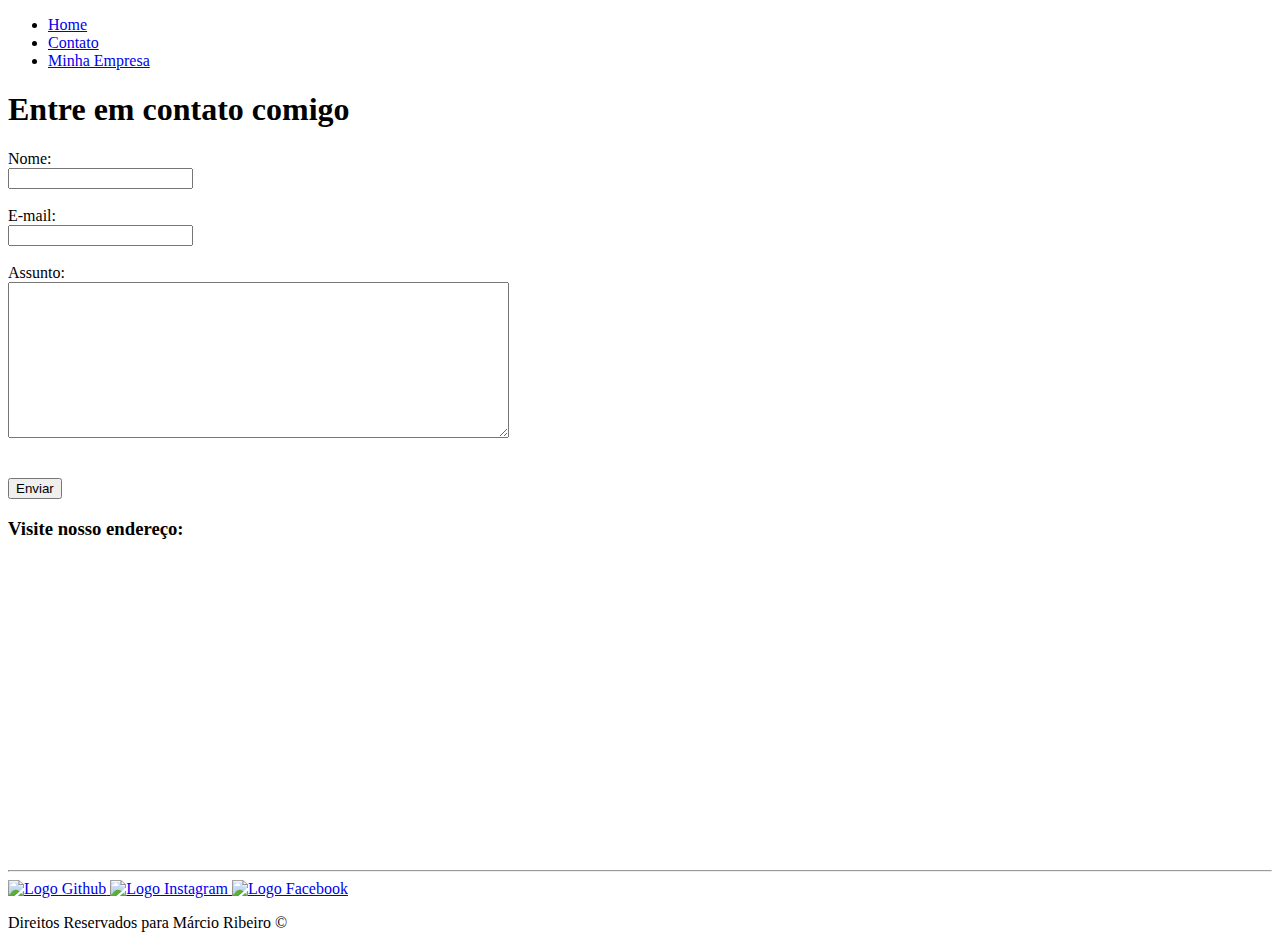
==== contato.html @ 65e8f964 "HTML de exemplo" ====
<!DOCTYPE html>
<html lang="pt-br">

<head>
    <meta charset="UTF-8">
    <meta http-equiv="X-UA-Compatible" content="IE=edge">
    <meta name="viewport" content="width=device-width, initial-scale=1.0">
    <title>Contato</title>
</head>

<body>

    <ul id="menu">
        <li>
            <a href="index.html">Home</a>
        </li>
        <li>
            <a href="contato.html">Contato</a>
        </li>
        <li>
            <a href="https://www.mr8pedals.com">Minha Empresa</a>
        </li>
    </ul>

    <h1 class="center">Entre em contato comigo</h1>

    <div class="container mb-50">
        <div>
            <form>
                <label for="nome">Nome:</label><br>
                <input type="text" id="nome" onkeyup="validaNome()">
                <div id="txtNome"></div>
                <br>
                <label for="email">E-mail:</label><br>
                <input type="email" id="email" onkeyup="validaEmail()">
                <div id="txtEmail"></div>
                <br>
                <label for="assunto">Assunto:</label> <br>
                <textarea name="assunto" id="assunto" cols="60" rows="10" onkeyup="validaAssunto()"></textarea>
                <div id="txtAssunto"></div>
                <br>
                <br>
                <button onclick="enviar()">Enviar</button>
            </form>
        </div>


        <div class="ml-50">
            <h3>Visite nosso endereço:</h3>
            <iframe
                src="https://www.google.com/maps/embed?pb=!1m18!1m12!1m3!1d3659.615616192555!2d-46.68656078502387!3d-23.474325784726155!2m3!1f0!2f0!3f0!3m2!1i1024!2i768!4f13.1!3m3!1m2!1s0x94cef9c3f004f94f%3A0xfbd68de547e2f4e!2sAv.%20Jo%C3%A3o%20Paulo%20I%2C%20154%20-%20Jardim%20Tiro%20Ao%20Pombo%2C%20S%C3%A3o%20Paulo%20-%20SP%2C%2002839-200!5e0!3m2!1spt-BR!2sbr!4v1623859793771!5m2!1spt-BR!2sbr"
                width="400" height="300" style="border:0;" allowfullscreen="" loading="lazy" onmousemove="zoomMap()"
                onmouseout="normalMap()" id="mapa"></iframe>
        </div>
    </div>
    <hr>
    <footer>
        <div class="container">
            <a href="https://github.com/KaitM1">
                <img class="tm-rede p-30" src="assets/img/github.png" alt="Logo Github">
            </a>
            <a href="https://www.instagram.com/kait_m1/">
                <img class="tm-rede p-30" src="assets/img/instagram.png" alt="Logo Instagram">
            </a>
            <a href="https://www.facebook.com/marcio.ribeiro.21">
                <img class="tm-rede p-30" src="assets/img/facebook-circular-logo.png" alt="Logo Facebook">
            </a>
        </div>

        <p class="center">
            Direitos Reservados para Márcio Ribeiro &copy
        </p>
    </footer>

    <script src="assets/img/js/script.js">

    </script>

</body>

</html>
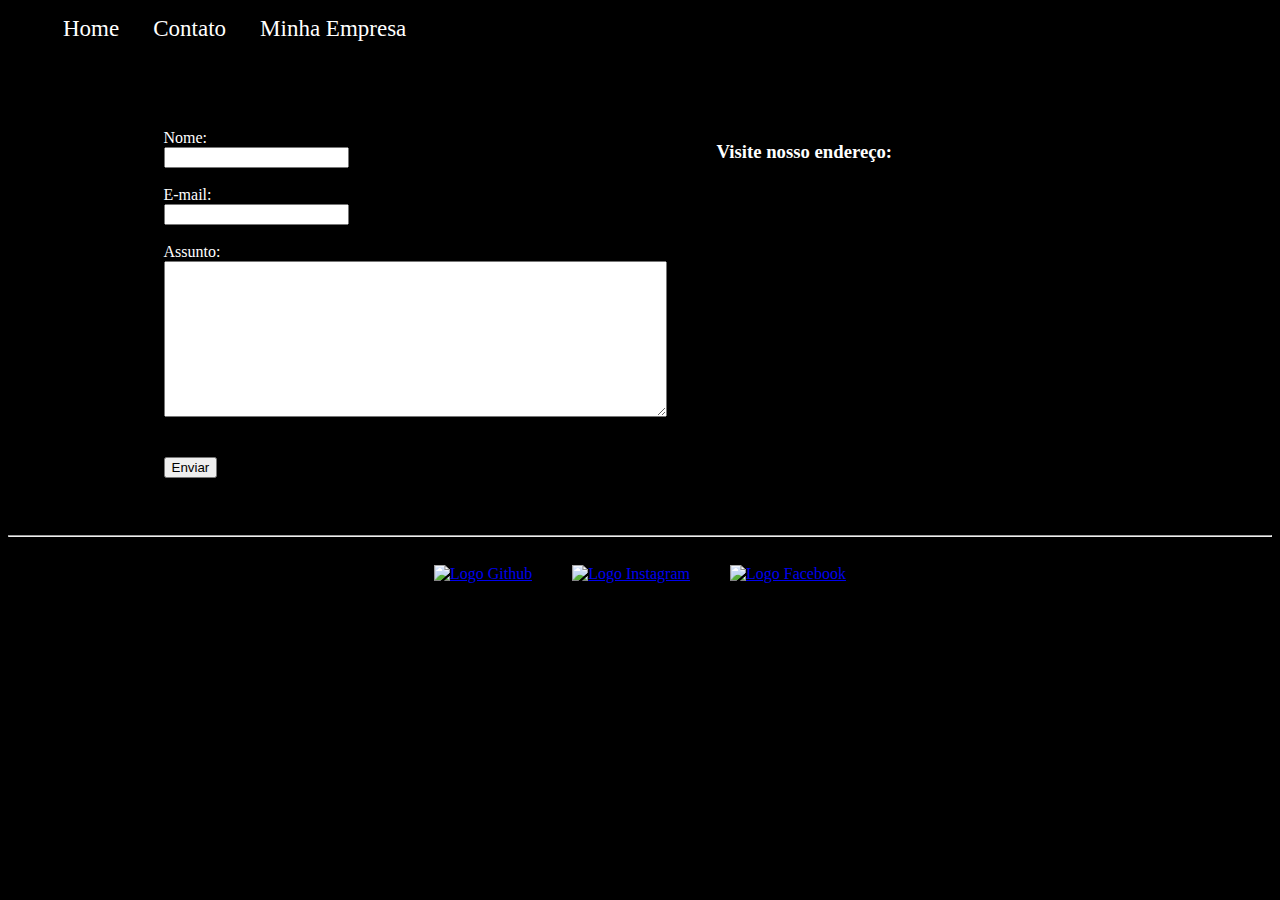
==== commit f4c36c82: "introdução a css" ====
--- a/contato.html
+++ b/contato.html
@@ -6,6 +6,7 @@
     <meta http-equiv="X-UA-Compatible" content="IE=edge">
     <meta name="viewport" content="width=device-width, initial-scale=1.0">
     <title>Contato</title>
+    <link rel="stylesheet" href="assets/css/style.css">
 </head>
 
 <body>
--- a/assets/css/style.css
+++ b/assets/css/style.css
@@ -0,0 +1,59 @@
+Estilos da página index.html
+*/
+.center {
+    text-align: center;
+}
+.container{
+    display: flex;
+    flex-flow: row; /* preferível wrap*/ 
+    justify-content: center;
+    align-items: center;
+    color: white;
+    }
+
+    body{
+        background-color: black;
+    }
+
+#menu li {
+    display: inline;
+    padding: 15px;
+}
+#menu li a{
+    text-decoration: none;
+    color: white;
+    font-size: 23px;
+}
+#menu li a:hover{
+color: grey;
+}
+.p-30{
+    padding: 20px;
+}
+.br-50{
+    border-radius: 50%;
+}
+.wh-300{
+    width: 250px;
+    height: 250px;
+}
+
+.tm-rede{
+    width: 40px;
+    height: 40px;
+}
+
+.justify{
+    text-align: justify;
+}
+
+.mb-50{
+    margin-bottom: 50px;
+}
+/*
+Estilos da página contato.html
+*/
+
+.ml-50{
+    margin-left: 50px;
+}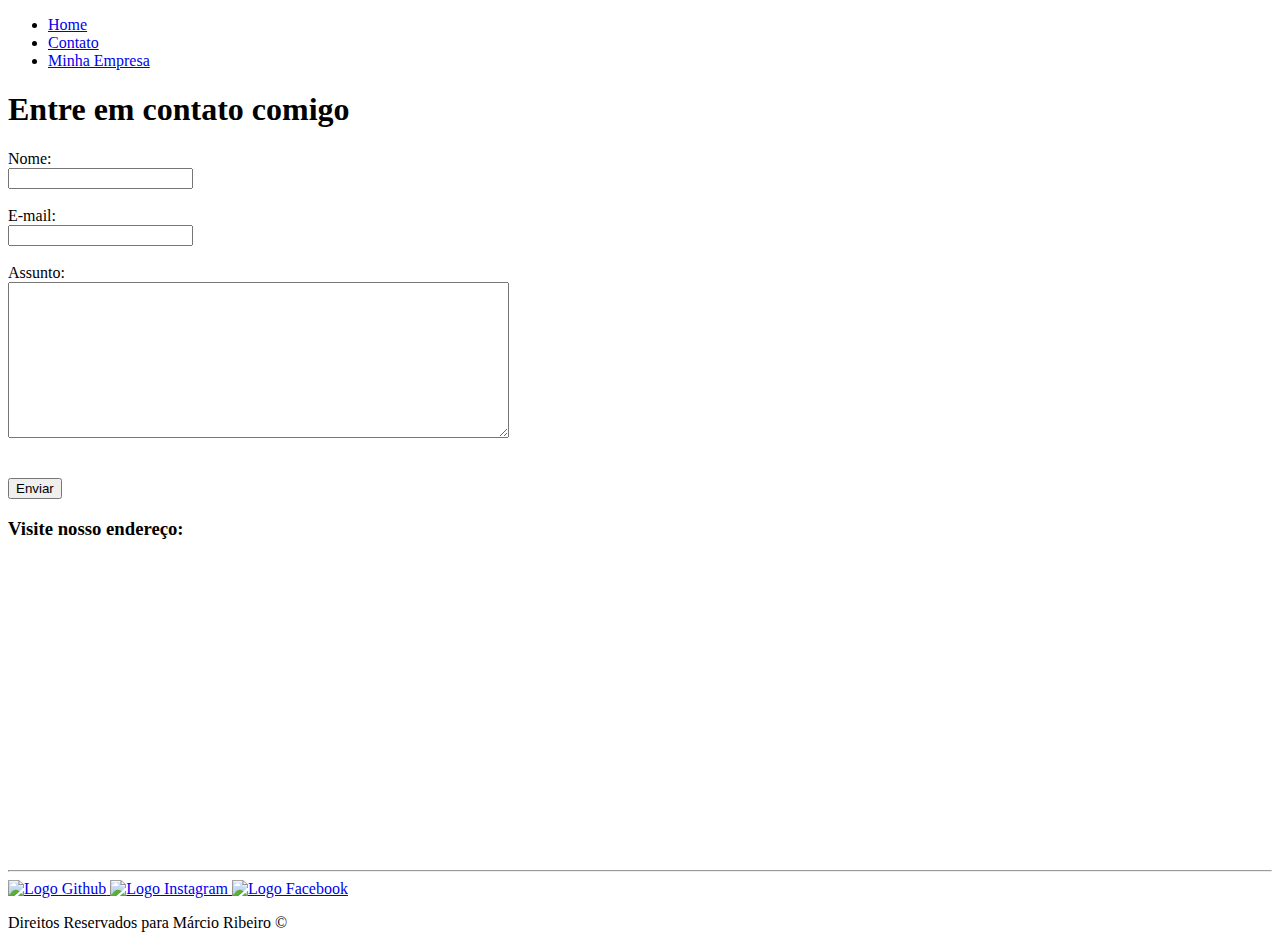
==== commit cbf750a5: "Merge 65e8f9649e4115c78751517fd7da8f4a688a42f5 into 3e012064c03d54b3a2e8f3670e110a11e740fc2a" ====
--- a/contato.html
+++ b/contato.html
@@ -6,7 +6,6 @@
     <meta http-equiv="X-UA-Compatible" content="IE=edge">
     <meta name="viewport" content="width=device-width, initial-scale=1.0">
     <title>Contato</title>
-    <link rel="stylesheet" href="assets/css/style.css">
 </head>
 
 <body>
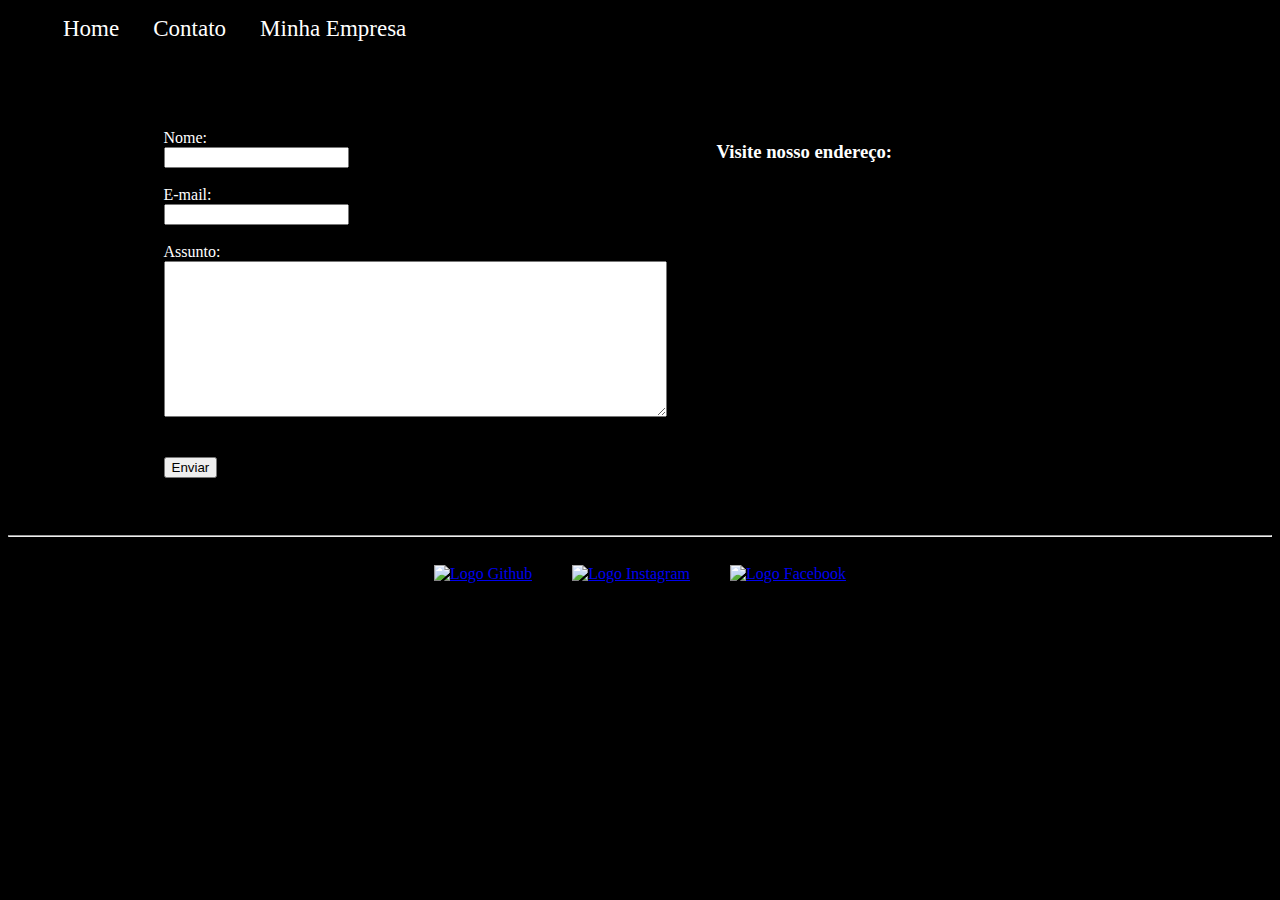
==== commit 19f78d7f: "Merge f4c36c8290a4da4454ceb6af9ed9769df1643ab6 into 3e012064c03d54b3a2e8f3670e110a11e740fc2a" ====
--- a/contato.html
+++ b/contato.html
@@ -6,6 +6,7 @@
     <meta http-equiv="X-UA-Compatible" content="IE=edge">
     <meta name="viewport" content="width=device-width, initial-scale=1.0">
     <title>Contato</title>
+    <link rel="stylesheet" href="assets/css/style.css">
 </head>
 
 <body>
--- a/assets/css/style.css
+++ b/assets/css/style.css
@@ -0,0 +1,59 @@
+Estilos da página index.html
+*/
+.center {
+    text-align: center;
+}
+.container{
+    display: flex;
+    flex-flow: row; /* preferível wrap*/ 
+    justify-content: center;
+    align-items: center;
+    color: white;
+    }
+
+    body{
+        background-color: black;
+    }
+
+#menu li {
+    display: inline;
+    padding: 15px;
+}
+#menu li a{
+    text-decoration: none;
+    color: white;
+    font-size: 23px;
+}
+#menu li a:hover{
+color: grey;
+}
+.p-30{
+    padding: 20px;
+}
+.br-50{
+    border-radius: 50%;
+}
+.wh-300{
+    width: 250px;
+    height: 250px;
+}
+
+.tm-rede{
+    width: 40px;
+    height: 40px;
+}
+
+.justify{
+    text-align: justify;
+}
+
+.mb-50{
+    margin-bottom: 50px;
+}
+/*
+Estilos da página contato.html
+*/
+
+.ml-50{
+    margin-left: 50px;
+}